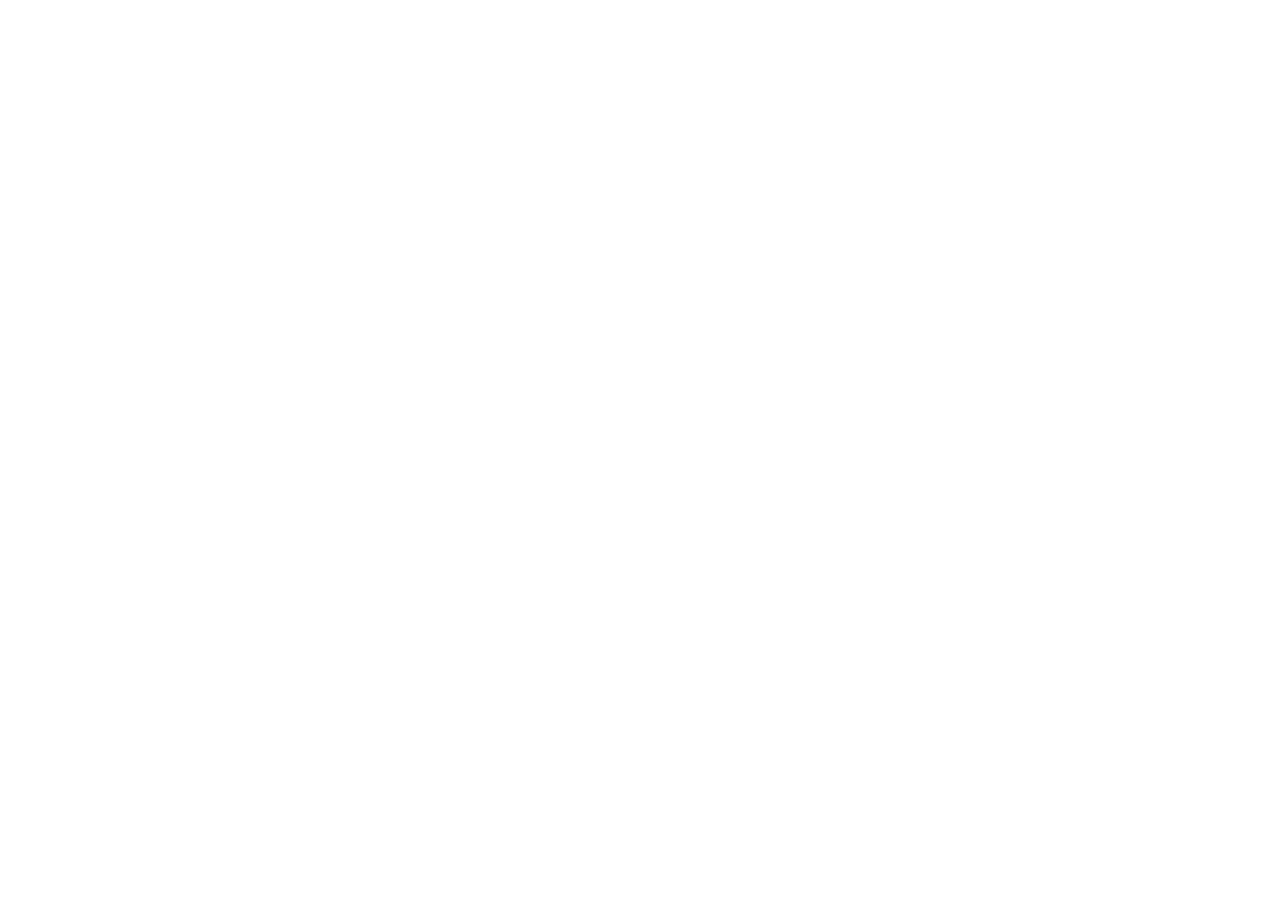
==== cart.html @ 9f1b0e35 "Shopping cart" ====
<!DOCTYPE html>
<html lang="en">
<head>
    <meta charset="UTF-8">
    <meta name="viewport" content="width=device-width, initial-scale=1.0">
    <title>clothing store</title>
    <link rel="stylesheet" href="src/style.css">
    <link rel="stylesheet" href="https://cdn.jsdelivr.net/npm/bootstrap-icons@1.11.3/font/bootstrap-icons.min.css">
</head>
<body>
    
</body>
<script src="src/cart.js"></script>
</html>
---- src/style.css ----
/** 
*!changing the font styles of the browser
**/
* {
    margin: 0;
    padding: 0;
    box-sizing: border-box;
}

body {
    font-family: sans-serif;
}

i {
    cursor: pointer;
}

a {
    text-decoration: none;
    color: white;
}
/** 
*!Navbar styles are here
**/
.navbar {
    display: flex;
    font-display: row;
    justify-content: space-between;
    background-color: #212529;
    color: white;
    padding: 25px 60px;
    margin-bottom: 30px;
}

.cart {
    position: relative;
    background-color: #fff;
    color: #212529;
    padding: 5px;
    font-size: 30px;
    border-radius: 4px;
}

.cartAmount {
    position: absolute;
    top: -15px;
    right: -10px;
    font-size: 16px;
    background-color: red;
    color: white;
    padding: 3px;
    border-radius: 3px;
}

.shop {
   display: grid;
   grid-template-columns: repeat(4, 223px);
   gap: 30px;
   justify-content: center;

}

@media (max-width: 1000px) {
    .shop {
        grid-template-columns: repeat(2, 223px);
    }
}

@media (max-width: 500px) {
    .shop {
        grid-template-columns: repeat(1, 223px);
    }
}

.item {
    border: 2px solid #212529;
    border-radius: 4px;
}

.details {
 display: flex;
 flex-direction: column;
 padding: 10px;
 gap: 10px;
}

.price-quantity {
    display: flex;
    flex-direction: row;
    justify-content: space-between;
}

.button {
    display: flex;
    flex-direction: row;
    gap: 8px;
    font-size: 16px;
}

.bi-plus-lg {
    color: red;
}

.bi-dash-lg {
    color: green;
}
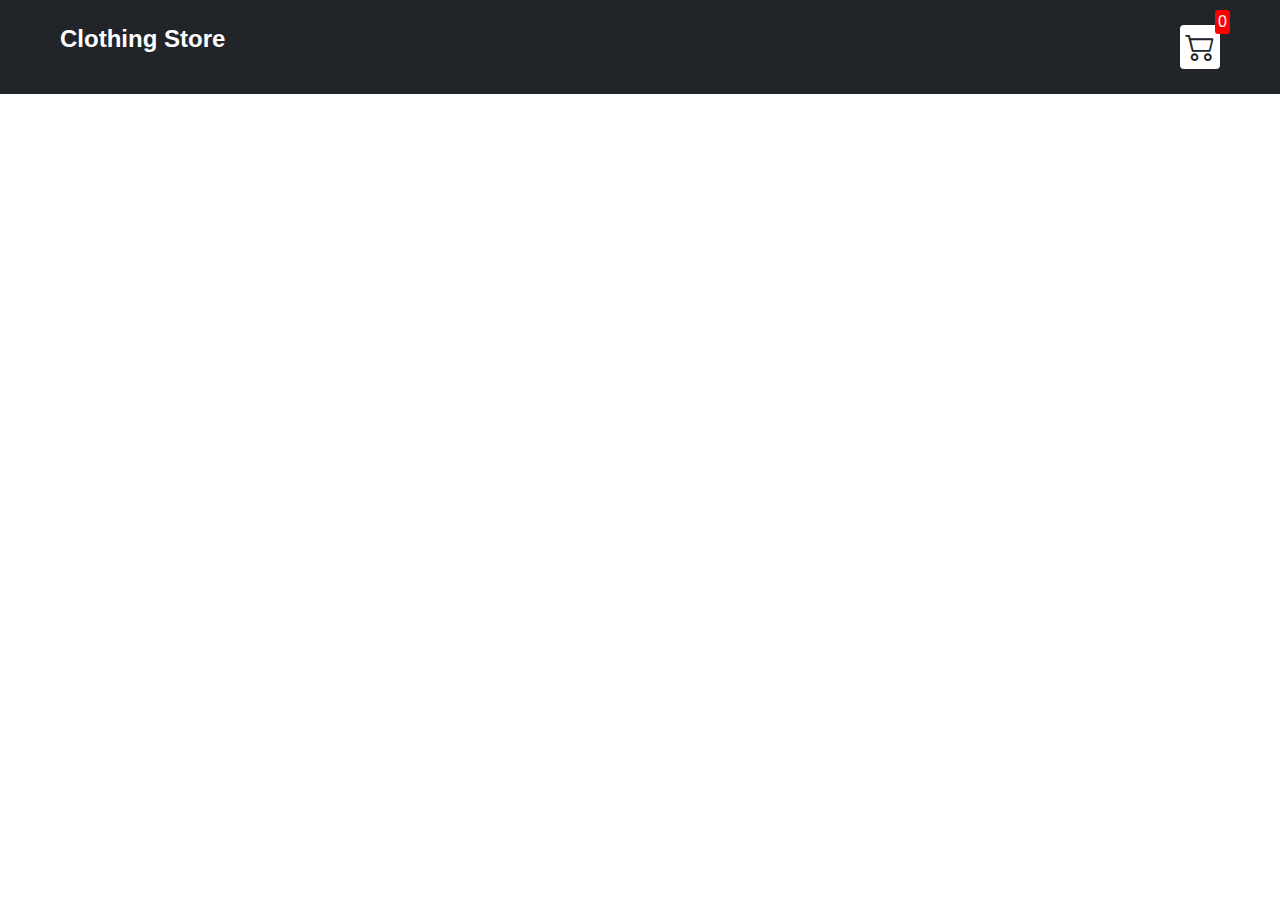
==== commit b01ac4ba: "fix the cart" ====
--- a/cart.html
+++ b/cart.html
@@ -8,6 +8,19 @@
     <link rel="stylesheet" href="https://cdn.jsdelivr.net/npm/bootstrap-icons@1.11.3/font/bootstrap-icons.min.css">
 </head>
 <body>
+    <div class="navbar">
+        <a href="index.html">
+            <h2>Clothing Store</h2>
+        </a>
+
+        <a href="cart.html">
+            <div class="cart">
+            <i class="bi bi-cart2"></i>
+            <div id="cartAmount" class="cartAmount">0</div>
+        </div>
+        </a>
+        
+    </div>
     
 </body>
 <script src="src/cart.js"></script>
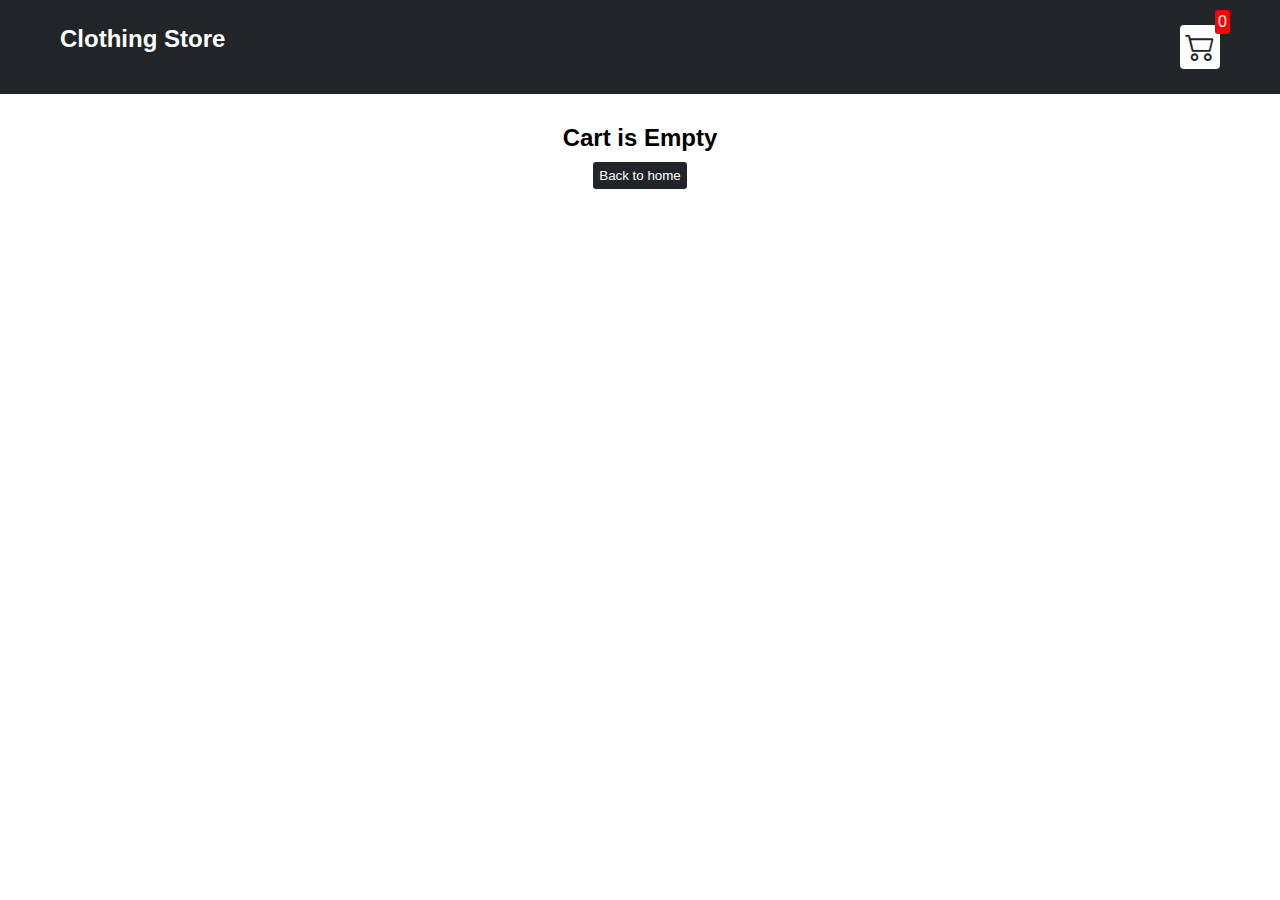
==== commit 3518b3f3: "fix build failure" ====
--- a/cart.html
+++ b/cart.html
@@ -22,6 +22,10 @@
         
     </div>
     
+    <div id="label" class="text-center"></div>
+    
+    <div class="shopping-cart" id="shopping-cart"></div>
 </body>
+<script src="src/Data.js"></script>
 <script src="src/cart.js"></script>
 </html>--- a/src/style.css
+++ b/src/style.css
@@ -103,4 +103,45 @@
 
 .bi-dash-lg {
     color: green;
-}+}
+
+/**
+* ! style rules for label and some buttons
+**/
+
+.text-center {
+    text-align: center;
+    margin-bottom: 20px;
+}
+
+.HomeBtn {
+    background-color: #212529;
+    color: white;
+    border: none;
+    padding: 6px;
+    border-radius: 3px;
+    cursor: pointer;
+    margin-top: 10px;
+}
+
+.shopping-cart {
+    display: grid;
+    grid-template-columns: repeat(1, 320px);
+    justify-content: center;
+    gap: 15px;
+}
+
+.cart-item {
+    border: 2px solid #212529;
+    border-radius: 50px;
+    display: flex;
+}
+
+.title-price-x {
+    display: flex;
+}
+
+.text-center{
+    text-align: center;
+    margin-bottom: 20px;
+}
